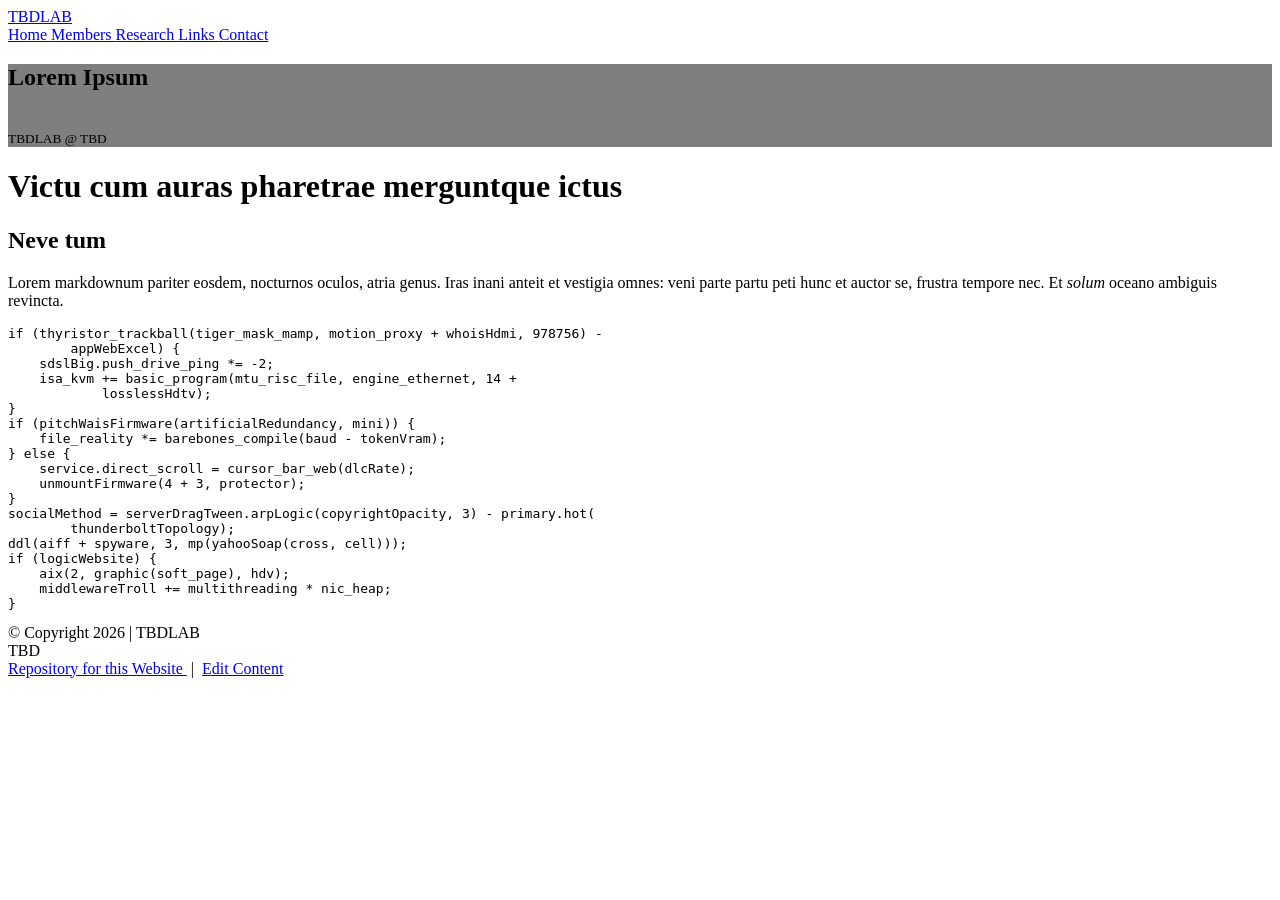
==== docs/lorem/index.html @ 202b2170 "build the website with the latest source data - Wed Jul  8 09:05:07 UTC 2026" ====
<!DOCTYPE html>
<html lang="en">

<head>
    <!-- Global site tag (gtag.js) - Google Analytics -->
    <script async src="https://www.googletagmanager.com/gtag/js?id=UA-179540919-1"></script>
    <script>
      window.dataLayer = window.dataLayer || [];
      function gtag(){dataLayer.push(arguments);}
      gtag('js', new Date());

      gtag('config', 'UA-179540919-1');
    </script>
    
    <meta charset="utf-8">
    <meta http-equiv="X-UA-Compatible" content="IE=edge">
    <meta name="viewport" content="width=device-width,initial-scale=1.0">
    <link rel="icon" href="/assets/images/logo.png">
    <link rel="stylesheet" href="/assets/styles/index.css">
    <link rel="stylesheet" href="/assets/styles/header.css">
    <link rel="stylesheet" href="/assets/styles/screen.css">
    <link rel="stylesheet" href="/assets/styles/footer.css">
    <title>TBDLAB</title>
    
    
</head>

<body>
    
    <header class="header" :class="{ 'header-scrolled': scrolled  }" id="header">
    <div class="header-content">
        <a href="/">
            <div class="logo">
                <!-- <div class="logo-drawing-container">
                    <div class="logo-drawing" ref="logo"></div>
                </div> -->
                <div class="logo-text pre-wrap">TBDLAB</div>
            </div>
        </a>
        <div class="header-menu">
            <a class="header-menu-item" href="/">
                Home
            </a>
            <a class="header-menu-item" href="/members">
                Members
            </a>
            <a class="header-menu-item" href="/research">
                Research
            </a>
            <a class="header-menu-item" href="/links">
                Links
            </a>
            <a class="header-menu-item" href="/contact">
                Contact
            </a>
        </div>
    </div>
</header>
    <div class="main">
        
<div class="page home">
    
    <section class="screen" style="background-image:linear-gradient(rgba(0,0,0,0.5),rgba(0,0,0,0.5)),url(/assets/images/backgrounds/sheeps.jpg)">
    <div class="content">
        <h2>Lorem Ipsum</h2><br />
        <small>TBDLAB @ TBD</small>
    </div>
</section>
    
    <div class="row">
        <div class="container">
            <div class="v-padded">
                <h1>Victu cum auras pharetrae merguntque ictus</h1>
<h2>Neve tum</h2>
<p>Lorem markdownum pariter eosdem, nocturnos oculos, atria genus. Iras inani
anteit et vestigia omnes: veni parte partu peti hunc et auctor se, frustra
tempore nec. Et <em>solum</em> oceano ambiguis revincta.</p>
<pre><code>if (thyristor_trackball(tiger_mask_mamp, motion_proxy + whoisHdmi, 978756) -
        appWebExcel) {
    sdslBig.push_drive_ping *= -2;
    isa_kvm += basic_program(mtu_risc_file, engine_ethernet, 14 +
            losslessHdtv);
}
if (pitchWaisFirmware(artificialRedundancy, mini)) {
    file_reality *= barebones_compile(baud - tokenVram);
} else {
    service.direct_scroll = cursor_bar_web(dlcRate);
    unmountFirmware(4 + 3, protector);
}
socialMethod = serverDragTween.arpLogic(copyrightOpacity, 3) - primary.hot(
        thunderboltTopology);
ddl(aiff + spyware, 3, mp(yahooSoap(cross, cell)));
if (logicWebsite) {
    aix(2, graphic(soft_page), hdv);
    middlewareTroll += multithreading * nic_heap;
}
</code></pre>
            </div>
        </div>
    </div>
</div>

    </div>
    <footer class="footer">
    <div class="container">
        <div class="footer-inner">
            <div class="footer-item">
                <div class="footer-text">
                    &copy; Copyright <span id="footer-year">2020</span> | TBDLAB
                </div>
                <div class="footer-text pre-wrap">TBD</div>
            </div>
            <div class="footer-item">
                <div class="footer-text">
                    <a href="https://github.com/Human-Language-Intelligence/research-group-static-web">
                        Repository for this Website
                    </a>
                    &nbsp;|&nbsp;
                    <a href="https://docs.google.com/spreadsheets/d/1xn6YEWFy4t2v1svjEVmhkUVTfTJesfJtIzNBNZm7tEM/edit?usp=sharing">
                        Edit Content
                    </a>
                </div>
            </div>
        </div>
    </div>
    <script>
        document.getElementById('footer-year').innerHTML = (new Date()).getFullYear();
    </script>
</footer>
    
    <script src="/assets/scripts/index.js"></script>
</body>

</html>
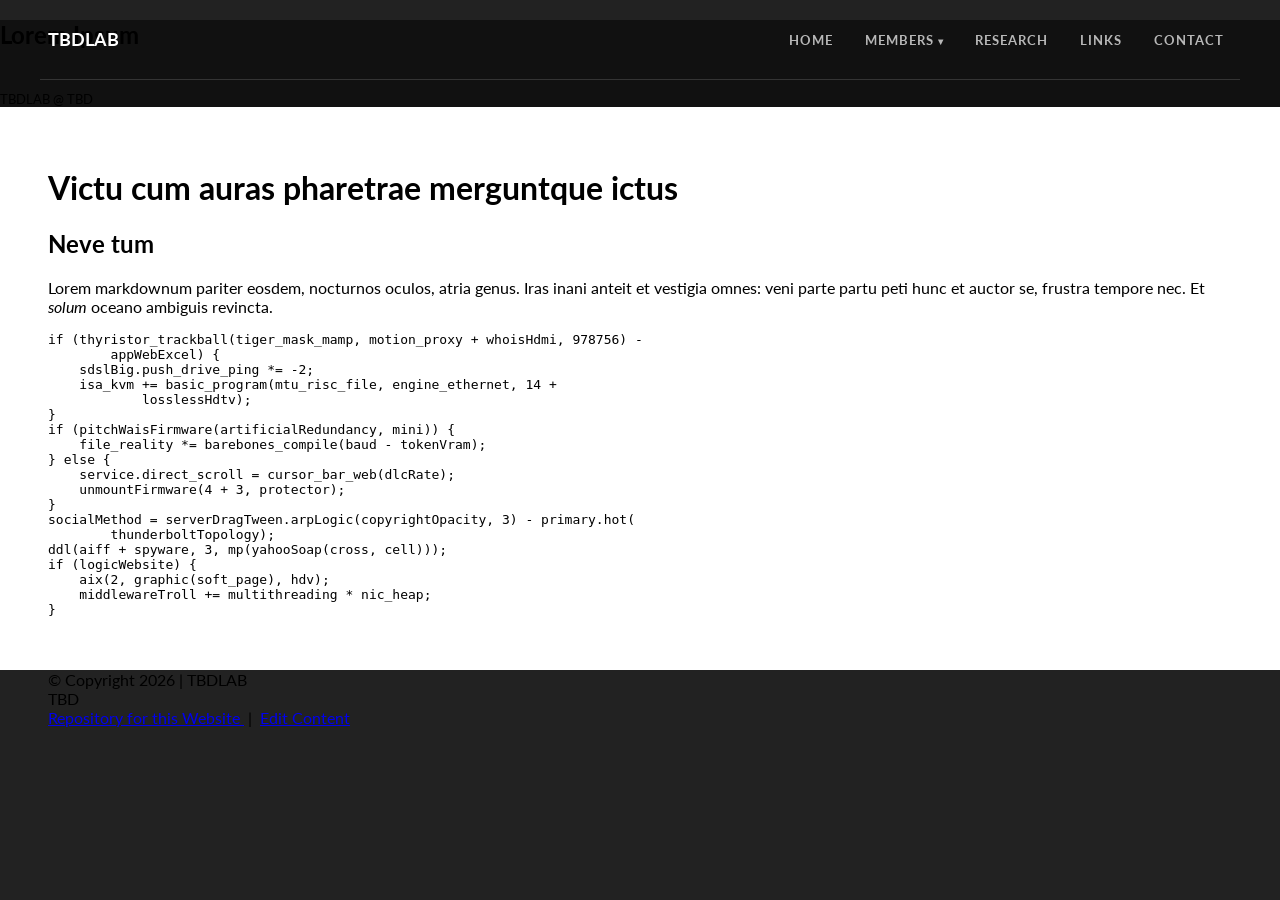
==== commit 2ccf5729: "build the website with the latest source data - Wed Jul  8 09:24:47 UTC 2026" ====
--- a/docs/lorem/index.html
+++ b/docs/lorem/index.html
@@ -38,21 +38,38 @@
             </div>
         </a>
         <div class="header-menu">
-            <a class="header-menu-item" href="/">
-                Home
-            </a>
-            <a class="header-menu-item" href="/members">
-                Members
-            </a>
-            <a class="header-menu-item" href="/research">
-                Research
-            </a>
-            <a class="header-menu-item" href="/links">
-                Links
-            </a>
-            <a class="header-menu-item" href="/contact">
-                Contact
-            </a>
+            
+                
+                <a class="header-menu-item" href="/">Home</a>
+                
+            
+                
+                <div class="header-dropdown">
+                    
+                    <span class="header-menu-item header-dropdown-label" tabindex="0">Members <span class="header-dropdown-caret">▾</span></span>
+                    
+                    <div class="header-submenu">
+                        
+                        <a class="header-submenu-item" href="/member#faculty">PI</a>
+                        
+                        <a class="header-submenu-item" href="/member#student">Student</a>
+                        
+                    </div>
+                </div>
+                
+            
+                
+                <a class="header-menu-item" href="/reserach">Research</a>
+                
+            
+                
+                <a class="header-menu-item" href="/links">Links</a>
+                
+            
+                
+                <a class="header-menu-item" href="/contact">Contact</a>
+                
+            
         </div>
     </div>
 </header>
--- a/assets/styles/index.css
+++ b/assets/styles/index.css
@@ -0,0 +1,430 @@
+@import url('https://fonts.googleapis.com/css?family=Lato:400,400i,700&display=swap');
+
+:root {
+    /* Colors */
+    --main-color: #504B43;
+    --text-color: #222222;
+    --link-color: #C97C5D;
+    --white-color: #ffffff;
+    --light-grey-color: #f8f8f8;
+    --grey-color: #444444;
+    --header-text-color: rgba(255, 255, 255, 0.7);
+    --header-text-highlight-color: #ffffff;
+    --header-border-color: rgba(255, 255, 255, 0.15);
+    --header-scrolled-bg-color: rgba(255, 255, 255, 0.9);
+    /* Measures */
+    --max-width: 75rem;
+    --mobile-max-width: 48rem;
+}
+
+* {
+    box-sizing: border-box;
+}
+
+html, body {
+    padding: 0;
+    margin: 0;
+}
+
+body {
+    background-color: var(--text-color);
+    font-family: 'Lato', Helvetica, Arial, sans-serif;
+    -webkit-font-smoothing: antialiased;
+    -moz-osx-font-smoothing: grayscale;
+}
+
+.body-content {
+    background-color: var(--white-color);
+    padding-bottom: 1rem;
+}
+
+.row {
+    background-color: var(--white-color);
+    padding-top: 1rem;
+    padding-bottom: 1rem;
+}
+
+.v-padded {
+    padding: 1.5rem 0;
+}
+
+.pre-wrap {
+    white-space: pre-wrap;
+}
+
+.row-title {
+    margin: 0;
+    padding: 0 0 2rem 0;
+    font-size: 1.3rem;
+    font-weight: bold;
+    color: var(--main-color);
+    scroll-margin-top: 6rem;
+}
+
+.row:nth-child(odd) {
+    background-color: var(--light-grey-color);
+}
+
+.container {
+    margin: 0 auto;
+    padding: 0 0.5rem;
+    max-width: var(--max-width);
+    overflow: auto;
+}
+
+.row-card-item {
+    float: left;
+    width: 50%;
+    max-width: 50%;
+    padding: 0;
+    color: var(--text-color);
+    overflow: hidden;
+    transition: all 0.5s ease;
+}
+
+.row-item {
+    padding: 0;
+    color: var(--text-color);
+    max-height: 13rem;
+    overflow: hidden;
+    transition: all 0.5s ease;
+}
+
+.row-item.hidden {
+    opacity: 0;
+    max-height: 0;
+}
+
+.link-buttons {
+    display: block;
+    overflow: auto;
+}
+
+.link-buttons p {
+    padding: 0;
+    margin: 0.2rem 0;
+}
+
+.link-buttons a {
+    display: inline-block;
+    padding: 0.3rem 0.5rem;
+    margin-right: 0.15rem;
+    border-radius: 4px;
+    background-color: var(--main-color);
+    color: var(--white-color);
+    text-decoration: none;
+    font-size: 0.7rem;
+    cursor: pointer;
+    transition: all 0.5s ease;
+}
+
+.link-buttons.link-buttons-small a {
+    padding: 0.2rem 0.35rem;
+    margin-right: 0.15rem;
+}
+
+.link-buttons.link-buttons-large a {
+    padding: 0.4rem 0.6rem;
+    margin-right: 0.3rem;
+    font-size: 0.8rem;
+    font-weight: bold;
+}
+
+.link-buttons a:hover {
+    background-color: var(--link-color);
+}
+
+.member {
+    position: relative;
+    padding: 1rem 1rem 1rem 9.8rem;
+    min-height: 12rem;
+    color: var(--text-color);
+    font-size: 0.9rem;
+}
+
+.member-image {
+    position: absolute;
+    left: 0;
+    border-radius: 1rem;
+    width: 9rem;
+    height: 9rem;
+    background-size: cover;
+}
+
+.member-text {
+    position: relative;
+}
+
+.member-name {
+    margin: 0;
+    padding: 0 0 0.2rem 0;
+    font-size: 1rem;
+    font-weight: bold;
+    color: var(--main-color);
+}
+
+.member-email {
+    display: block;
+    padding-bottom: 0.3rem;
+    text-decoration: none;
+    color: var(--text-color);
+}
+
+.member-description {
+    padding-top: 0.3rem;
+    padding-bottom: 0.3rem;
+    font-size: 0.85rem;
+}
+
+.alumnus {
+    position: relative;
+    padding: 1rem 1rem 1rem 6rem;
+    min-height: 7.5rem;
+    color: var(--text-color);
+    font-size: 0.9rem;
+    overflow: auto;
+}
+.alumnus .image {
+    position: absolute;
+    left: 0;
+    border-radius: 1rem;
+    width: 5rem;
+    height: 5rem;
+    background-size: cover;
+}
+.alumnus .name {
+    margin: 0;
+    padding: 0;
+    font-size: 0.9rem;
+    font-weight: bold;
+    color: var(--main-color);
+}
+.alumnus .email {
+    display: block;
+    text-decoration: none;
+    color: var(--grey-color);
+    font-size: 0.8rem;
+}
+.alumnus .grad {
+    display: block;
+    color: var(--grey-color);
+    font-size: 0.8rem;
+}
+.alumnus .description {
+    padding: 0.2rem 0;
+}
+.alumnus .description {
+    padding: 0;
+    margin: 0.2rem 0;
+    color: var(--grey-color);
+    font-size: 0.8rem;
+}
+
+.text-row {
+    display: flex;
+    flex-flow: row wrap;
+    align-items: center;
+    justify-content: flex-start;
+}
+
+.text-item {
+    flex: 0 0 auto;
+    margin-left: 0.5rem;
+}
+
+.tag-selector .tags {
+    padding: 0.3em 0;
+    overflow: auto;
+}
+.tag-selector .tag {
+    opacity: 0.6;
+}
+.tag-selector .tag.active {
+    opacity: 1;
+    cursor: disabled;
+}
+.tag-selector .tag:hover {
+    opacity: 1;
+}
+
+.research-item {
+    padding: 0.3em 0;
+    color: var(--text-color);
+    max-height: 13rem;
+    transition: all 0.5s ease;
+    /* transition: left 2s ease; */
+}
+.research-item.hidden {
+    opacity: 0;
+    max-height: 0;
+    /* display: none; */
+    padding: 0;
+    margin: 0;
+    overflow: hidden;
+}
+.research-item .title-row {
+    margin: 0;
+    padding: 0 0 0.3rem 0;
+    overflow: auto;
+}
+.research-item .title {
+    display: block;
+    float: left;
+    margin: 0 0.3rem 0 0;
+    font-size: 1rem;
+    line-height: 1.1rem;
+    font-weight: bold;
+}
+.research-item .tag {
+    display: block;
+    float: left;
+    padding: 0 0.2rem;
+    margin-right: 0.3rem;
+    background-color: var(--grey-color);
+    border-radius: 4px;
+    color: var(--white-color);
+    line-height: 1.1rem;
+    height: 1.1rem;
+    font-size: 0.7rem;
+    font-weight: bold;
+}
+.research-item .authors {
+    padding: 0;
+    font-size: 0.8rem;
+    font-weight: bold;
+    color: var(--grey-color);
+}
+.research-item .booktitle {
+    padding: 0;
+    font-size: 0.8rem;
+    font-weight: normal;
+    font-style: italic;
+    color: var(--grey-color);
+}
+
+.link-item {
+    position: relative;
+    padding: 0.8rem 0;
+    color: var(--text-color);
+    font-size: 0.9rem;
+}
+.link-item .title {
+    margin: 0;
+    padding: 0 0 0.2rem 0;
+    font-size: 1rem;
+    font-weight: bold;
+    color: var(--main-color);
+} 
+.link-item .subtitle {
+    display: block;
+    padding-bottom: 0.3rem;
+    color: var(--text-color);
+    font-style: italic;
+}
+.link-item .description {
+    padding: 0.3rem 0;
+    font-size: 0.8rem;
+    color: var(--grey-color);
+}
+.link-item .description p {
+    margin: 0;
+    padding: 0.2rem 0;
+}
+.link-item .links {
+    display: block;
+    padding-top: 0.3rem;
+}
+.link-item .links a {
+    display: inline-block;
+    padding: 0.3rem 0.5rem;
+    margin-right: 0.15rem;
+    border-radius: 4px;
+    background-color: var(--main-color);
+    color: var(--white-color);
+    text-decoration: none;
+    font-size: 0.7rem;
+    transition: background-color 0.5s ease;
+}
+.link-item .links a:hover {
+    background-color: var(--link-color);
+}
+
+.contact .text {
+    padding: 0.3rem 0;
+    font-size: 1rem;
+    color: var(--text-color);
+}
+.contact .map-iframe {
+    width: 100%;
+    max-width: 50rem;
+    height: 25rem;
+    border: 0;
+}
+
+.announcement-title {
+    margin: 0;
+    padding: 0 0 0.2rem 0;
+    font-size: 1.1rem;
+    font-weight: bold;
+    color: var(--main-color);
+}
+.announcement-content {
+    max-width: 48rem;
+    padding-top: 0.3rem;
+    padding-bottom: 0.3rem;
+    font-size: 1rem;
+    color: var(--text-color);
+}
+
+@media screen and (max-width: 64rem) {
+    .row-card-item {
+        width: 100%;
+        max-width: 100%;
+    }
+
+    .link-buttons.link-buttons-large a {
+        display: block;
+        float: left;
+        margin-bottom: 0.15rem;
+    }
+}
+
+@media screen and (max-width: 48rem) {
+    .row {
+        padding-top: 0.5rem;
+        padding-bottom: 0.5rem;
+    }
+
+    .v-padded {
+        padding: 1rem 0;
+    }
+
+    .row-title {
+        margin: 0;
+        padding: 0 0 1rem 0;
+        font-size: 1.3rem;
+        font-weight: bold;
+        color: var(--main-color);
+    }
+
+    .member {
+        padding: 1rem 1rem 1rem 5.8rem;
+        min-height: 6rem;
+    }
+
+    .member-image {
+        width: 5rem;
+        height: 5rem;
+    }
+
+    .text-row {
+        flex-flow: column nowrap;
+        justify-content: flex-start;
+        align-items: flex-start;
+    }
+
+    .text-item {
+        flex: 0 0 auto;
+        margin-left: 0;
+    }
+}
--- a/assets/styles/header.css
+++ b/assets/styles/header.css
@@ -0,0 +1,175 @@
+.header {
+    position: fixed;
+    top: 0;
+    left: 0;
+    width: 100%;
+    height: 5rem;
+    margin: 0;
+    padding: 0;
+    z-index: 998;
+    transition: all 1s ease;
+}
+.header-scrolled {
+    height: 3.75rem;
+    background-color: var(--header-scrolled-bg-color);
+    border-bottom: 1px solid var(--light-grey-color);
+}
+.header-content {
+    display: flex;
+    margin: 0 auto;
+    padding: 0;
+    align-items: center;
+    justify-content: space-between;
+    flex-direction: row;
+    background-color: transparent;
+    width: 100%;
+    height: 100%;
+    max-width: var(--max-width);
+    border-bottom: 1px solid var(--header-border-color);
+}
+.header-scrolled .content {
+    border: 0; 
+}
+.logo {
+    flex: 0 0 auto;
+}
+.logo-drawing-container {
+    float: left;
+}
+.logo-drawing {
+    width: 2.7rem;
+    height: 2.7rem;
+    color: black;
+}
+.logo-text {
+    display: block;
+    float: left;
+    padding: 0 0.5rem;
+    font-size: 1.1rem;
+    line-height: 1.2em;
+    font-weight: bold;
+    color: var(--white-color);
+    transition: color 1s ease;
+}
+.header-scrolled .logo-text {
+    color: var(--text-color);
+}
+.logo-image {
+    height: 2.5rem;
+    width: auto;
+}
+.header-menu {
+    flex: 1 1 auto;
+    display: flex;
+    align-items: center;
+    justify-content: flex-end;
+}
+.header-menu-item {
+    padding: 1rem 1rem;
+    text-decoration: none;
+    color: var(--header-text-color);
+    font-size: 0.8rem;
+    font-weight: bold;
+    text-transform: uppercase;
+    letter-spacing: 1px;
+    transition: color 1s ease;
+}
+.header-scrolled .header-menu-item {
+    color: var(--grey-color);
+}
+.header-menu-item:hover {
+    color: var(--header-text-highlight-color);
+}
+.header-scrolled .header-menu-item:hover {
+    color: var(--text-color);
+}
+
+/* Two-level (dropdown) menu */
+.header-dropdown {
+    position: relative;
+    display: inline-flex;
+    align-items: center;
+}
+.header-dropdown-label {
+    cursor: pointer;
+}
+.header-dropdown-caret {
+    font-size: 0.6rem;
+    letter-spacing: 0;
+}
+.header-submenu {
+    position: absolute;
+    top: 100%;
+    left: 0;
+    display: none;
+    flex-direction: column;
+    min-width: 11rem;
+    padding: 0.25rem 0;
+    background-color: var(--white-color);
+    border: 1px solid var(--light-grey-color);
+    box-shadow: 0 6px 18px rgba(0, 0, 0, 0.14);
+    border-radius: 4px;
+    z-index: 999;
+}
+.header-dropdown:hover .header-submenu,
+.header-dropdown:focus-within .header-submenu,
+.header-dropdown.open .header-submenu {
+    display: flex;
+}
+.header-submenu-item {
+    padding: 0.6rem 1.1rem;
+    text-decoration: none;
+    color: var(--text-color);
+    font-size: 0.75rem;
+    font-weight: bold;
+    text-transform: uppercase;
+    letter-spacing: 1px;
+    white-space: nowrap;
+    transition: background-color 0.2s ease, color 0.2s ease;
+}
+.header-submenu-item:hover {
+    background-color: var(--light-grey-color);
+    color: var(--link-color);
+}
+
+@media screen and (max-width: 48rem) {
+    .header {
+        position: fixed;
+        top: 0;
+        left: 0;
+        width: 100%;
+        height: 5.5rem;
+        margin: 0;
+        padding: 0;
+        z-index: 998;
+        transition: height 1s ease, background-color 1s ease;
+    }
+    .header-scrolled {
+        height: 5.5rem;
+        background-color: var(--header-scrolled-bg-color);
+        border-bottom: 1px solid var(--light-grey-color);
+    }
+    .header-content {
+        display: flex;
+        padding: 0.5rem 0.5rem;
+        align-items: center;
+        flex-direction: column;
+        border-bottom: 1px solid var(--header-border-color);
+    }
+    .header-menu {
+        flex: 1 1 auto;
+        display: flex;
+        align-items: center;
+        justify-content: flex-end;
+    }
+    .header-menu-item {
+        padding: 0.2rem 0.5rem;
+        text-decoration: none;
+        color: var(--header-text-color);
+        font-size: 0.7rem;
+        font-weight: bold;
+        text-transform: uppercase;
+        letter-spacing: 1px;
+        transition: color 1s ease;
+    }
+}
